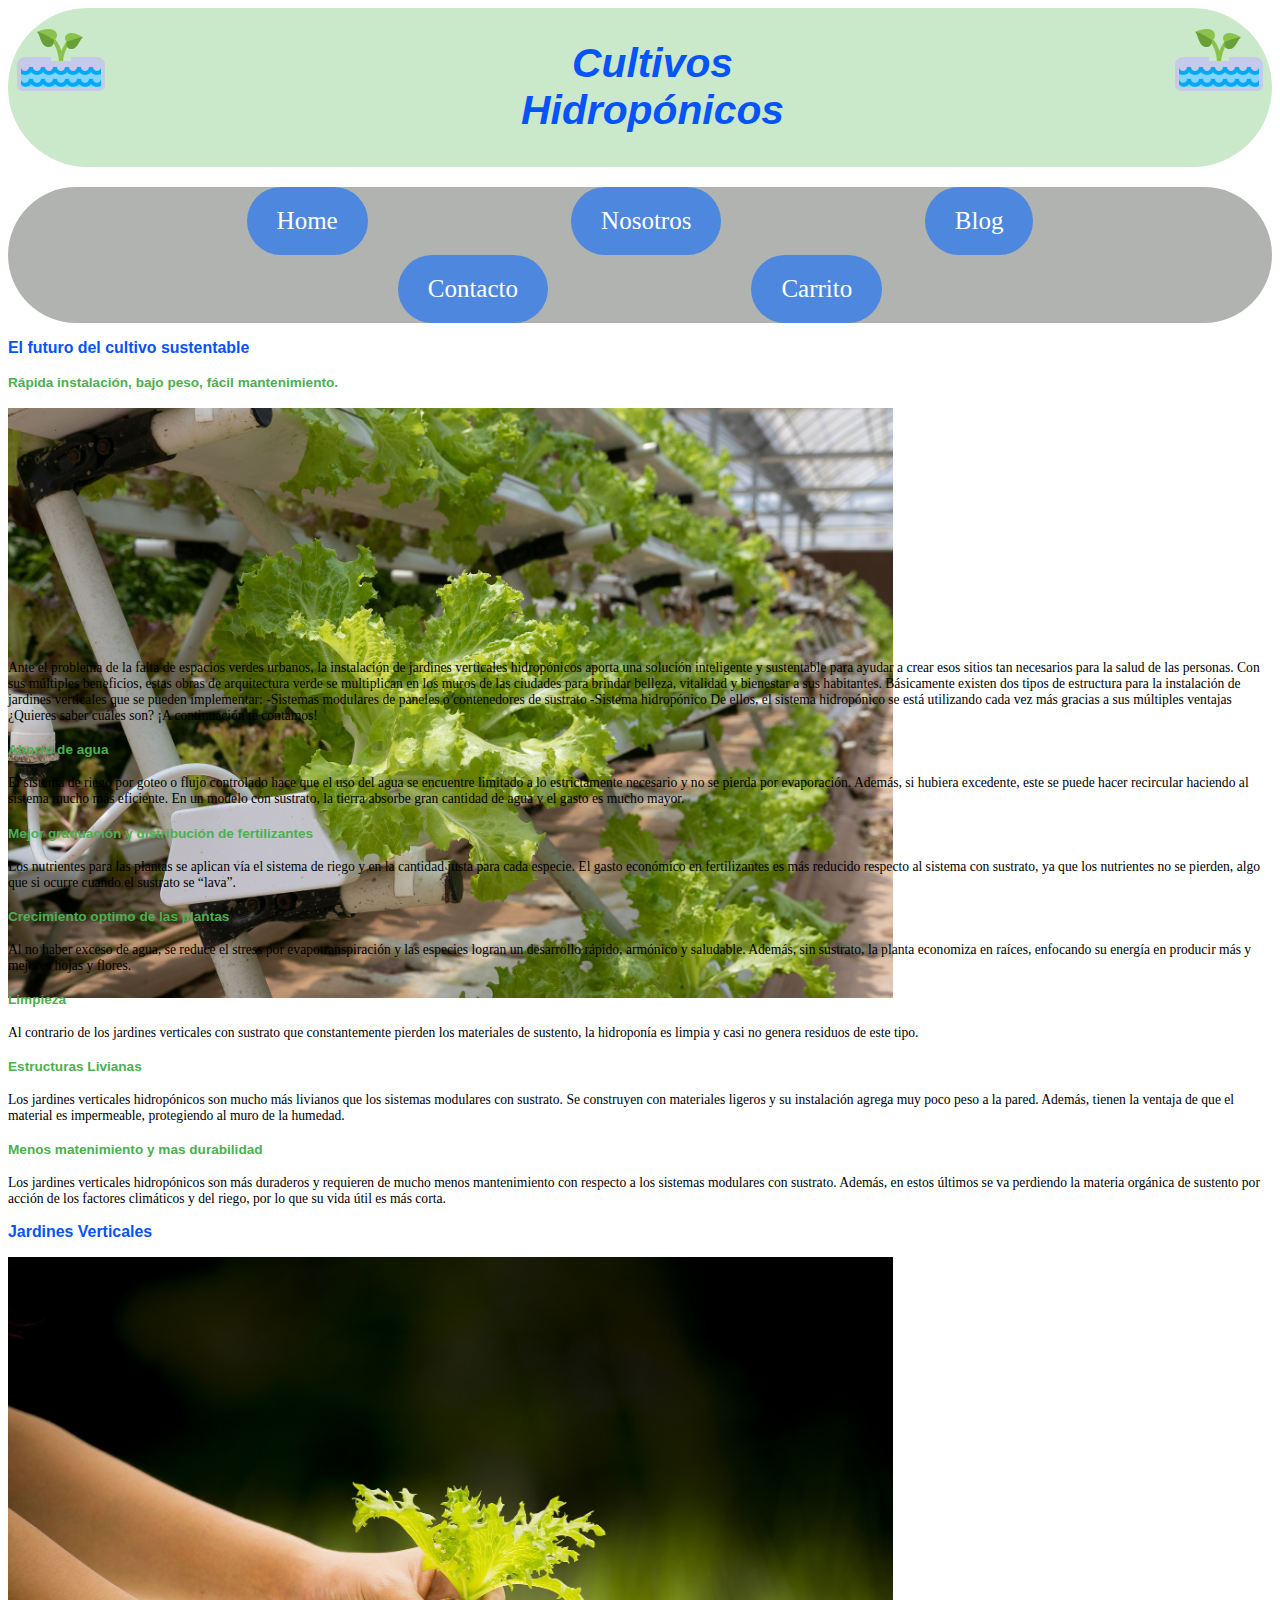
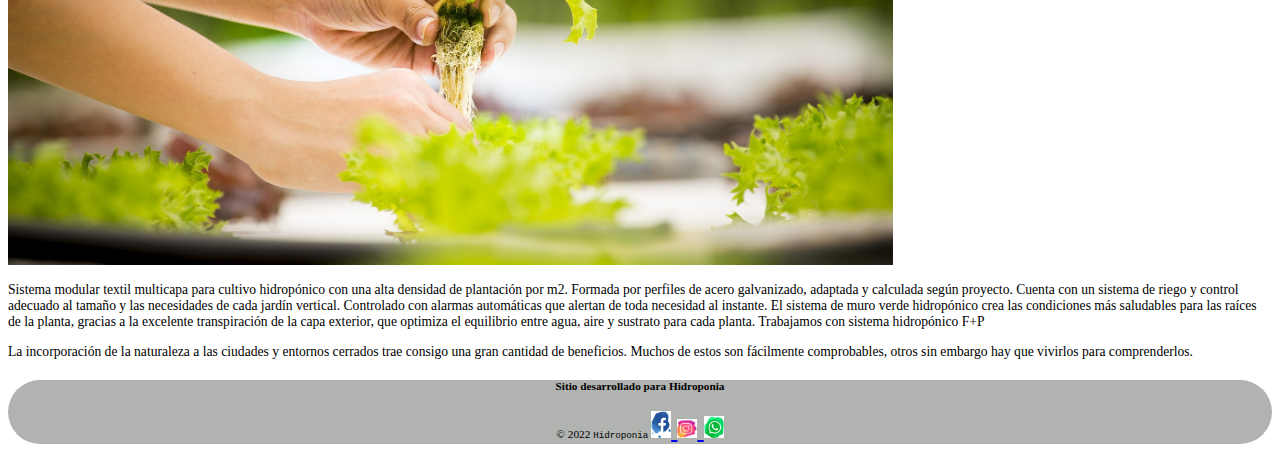
==== index.html @ 008242ba "unifiquéEstilos" ====
<!DOCTYPE html>
<html lang="es">
<head>
    <meta charset="UTF-8">
    <meta http-equiv="X-UA-Compatible" content="IE=edge">
    <meta name="viewport" content="width=device-width, initial-scale=1.0">
    <title>Cultivos Hidroponicos</title>
    <link rel="shortcut icon" href="./Imagenes/icons8-hydroponics-96.png" type="image/x-icon">
    <link rel="stylesheet" href="./Estilos.css">
</head>
<body>
        <header>

            <div class="Encabezado">
                <span id="Logo"><img src="./Imagenes/icons8-hydroponics-96.png" alt="Logo Hidroponia"></span>
                <h1>Cultivos Hidropónicos</h1>
                <span id="Logo1"><img src="./Imagenes/icons8-hydroponics-96.png" alt="Logo Hidroponia"></span>
                
            </div>
            <div>
                <Nav>
                    <a class="nav-enlace" href="./index.html">Home</a>
                    <a class="nav-enlace" href="./Nosotros.html">Nosotros</a>
                    <a class="nav-enlace" href="./Blog.html">Blog</a>
                    <a class="nav-enlace" href="./Contacto.html">Contacto</a>
                    <a class="nav-enlace" href="./Carrito.html">Carrito</a>
                                                         
                </Nav>
            </div>
                                    
        </header>


        <main>
            <article>
                <section clase="TextosSection">
                    <div><h3>El futuro del cultivo sustentable</h3>
                    <h4>Rápida instalación, bajo peso, fácil mantenimiento.</h4>
                    <picture>
                        <img src="./Imagenes/Hidrop1.jpg" alt="Cultivo de lechuga" width=70%>
                      </picture>
                      <aside class="Clima">
                        <script src="https://apps.elfsight.com/p/platform.js" defer></script>
                        <div class="elfsight-app-6d4a1d90-c759-43ee-9094-80c7822a67c0"></div>
                      </aside>
                      <p>Ante el problema de la falta de espacios verdes urbanos, la instalación de jardines verticales hidropónicos aporta una solución inteligente y sustentable para ayudar a crear esos sitios tan necesarios para la salud de las personas.  Con sus múltiples beneficios, estas obras de arquitectura verde se multiplican en los muros de las ciudades para brindar belleza, vitalidad y bienestar a sus habitantes.
                        Básicamente existen dos tipos de estructura para la instalación de jardines verticales que se pueden implementar: 
                        
                        -Sistemas modulares de paneles o contenedores de sustrato
                        -Sistema hidropónico
    
                        De ellos, el sistema hidropónico se está utilizando cada vez más gracias a sus múltiples ventajas ¿Quieres saber cuáles son? ¡A continuación te contamos!</p>
                        <h4>Ahorro de agua</h4>
                        <p>El sistema de riego por goteo o flujo controlado hace que el uso del agua se encuentre limitado a lo estrictamente necesario y no se pierda por evaporación. Además, si hubiera excedente, este se puede hacer recircular haciendo al sistema mucho más eficiente. En un modelo con sustrato, la tierra absorbe gran cantidad de agua y el gasto es mucho mayor.</p>
                        <h4>Mejor graduación y distribución de fertilizantes</h4>
                        <p>Los nutrientes para las plantas se aplican vía el sistema de riego y en la cantidad justa para cada especie. El gasto económico en fertilizantes es más reducido respecto al sistema con sustrato, ya que los nutrientes no se pierden, algo que si ocurre cuando el sustrato se “lava”.</p>
                        <h4>Crecimiento optimo de las plantas</h4>
                        <p>Al no haber exceso de agua, se reduce el stress por evapotranspiración y las especies logran un desarrollo rápido, armónico y saludable. Además, sin sustrato, la planta economiza en raíces, enfocando su energía en producir más y mejores hojas y flores.</p>
                        <h4>Limpieza</h4>
                        <p>Al contrario de los jardines verticales con sustrato que constantemente pierden los materiales de sustento, la hidroponía es limpia y casi no genera residuos de este tipo.</p>
                        <h4>Estructuras Livianas</h4>
                        <p>Los jardines verticales hidropónicos son mucho más livianos que los sistemas modulares con sustrato. Se construyen con materiales ligeros y su instalación agrega muy poco peso a la pared. Además, tienen la ventaja de que el material es impermeable, protegiendo al muro de la humedad.</p>
                        <h4>Menos matenimiento y mas durabilidad</h4>
                        <p>Los jardines verticales hidropónicos son más duraderos y requieren de mucho menos mantenimiento con respecto a los sistemas modulares con sustrato. Además, en estos últimos se va perdiendo la materia orgánica de sustento por acción de los factores climáticos y del riego, por lo que su vida útil es más corta.</p>
                     </div>
                     </section>
               <section>
                    <div>
                        <h3>Jardines Verticales</h3>
                        <img src="./Imagenes/Hidrop2.jpg" alt="Jardines" width="70%">
                        <p>Sistema modular textil multicapa para cultivo hidropónico con una alta densidad de plantación por m2. Formada por perfiles de acero galvanizado, adaptada y calculada según proyecto. Cuenta con un sistema de riego y control adecuado al tamaño y las necesidades de cada jardín vertical. Controlado con alarmas automáticas que alertan de toda necesidad al instante.
                            El sistema de muro verde hidropónico crea las condiciones más saludables para las raíces de la planta, gracias a la excelente transpiración de la capa exterior, que optimiza el equilibrio entre agua, aire y sustrato para cada planta. Trabajamos con sistema hidropónico F+P</p>
                        <p>La incorporación de la naturaleza a las ciudades y entornos cerrados trae consigo una gran cantidad de beneficios. Muchos de estos son fácilmente comprobables, otros sin embargo hay que vivirlos para comprenderlos.</p>
                    </div>                
                </section>
            </article>
            
             
        </main>
        <footer>
            <nav>
            <h5>Sitio desarrollado para Hidroponia</h5>
            <small>© 2022 <code translate="no">Hidroponia</span></code>
        
            <a  target="_blank"  href="https://facebook.com">
                <img width="20px" src="./Imagenes/LogoFacebook.jpg" alt="Facebook">
            </a>
            <a href="https://www.instagram.com/">
                <img width="20px" src="./Imagenes/LogoInstagram.jpg" alt="instagram">
            </a>
            <a href="https://api.whatsapp.com/send?phone=0543874564252">
                <img width="20px" src="./Imagenes/LogoWhatsapp.jpg" alt="whatsapp">
            </a>
        </nav>
        </footer>
</body>
</html>
---- Estilos.css ----
html{
    font-size:85%;
    
  
  }

a{
  font-size:25px;
}

.nav-enlace{
  display: inline-block;
  background: #0468ff93;
  color: rgb(255, 255, 255);
  padding: 20px 30px;

  text-decoration: none;
  margin-inline: 100px;
  border-radius: 300px;
}
nav{
  background: #b1b3b1;
  border-radius: 300px;
  text-align: center;
  margin-top: 20px;
}
.nav-enlace:hover{
  background: #8fe1f0;
}
#Logo1{
  margin-left: -2%;
}
.Encabezado{
            display:flex;
            font-family: 'Gill Sans', 'Gill Sans MT', Calibri, 'Trebuchet MS', sans-serif;
            position:relative;
            top: 0;
            padding: 5px;
            background-color: #cae8ca;
            border: 5px #4CAF50;
            border-radius: 300px;
  }

  
  h1{
    margin-left: 31%;
    margin-right: 31%;
    text-align:center;
    color: rgb(6, 83, 248);
    font-size: 3rem;
    font-style: italic;
    font-family: Verdana, Geneva, Tahoma, sans-serif;
  }

.Encabezado nav a {
        background: rgb(130, 231, 252);
        color: rgb(6, 83, 248);
        padding: 2px;
        border: 1px solid rgb(6, 83, 248);
    }
    
    a:hover {
        background: rgb(142, 254, 176);
        color: rgb(4, 172, 20);
        padding: 8px 14px;
        border: 1px solid rgb(4, 172, 20);
    
        transition-property: all; 
        transition-duration: 0.5s; 
        transition-timing-function: ease-in; 
    } 

h3{
    color: rgb(6, 83, 248);
    font-weight: bold;
    font-family: Verdana, Geneva, Tahoma, sans-serif;
}
h4{color: #4CAF50;
        font-weight: bold;
        font-family: Verdana, Geneva, Tahoma, sans-serif;    
}

aside{
  margin-left: 80%;
  margin-bottom: 20%;
  margin-top: -47%;
}
.Clima /*Falta aplicar Grid pra que se vea correctamente*/
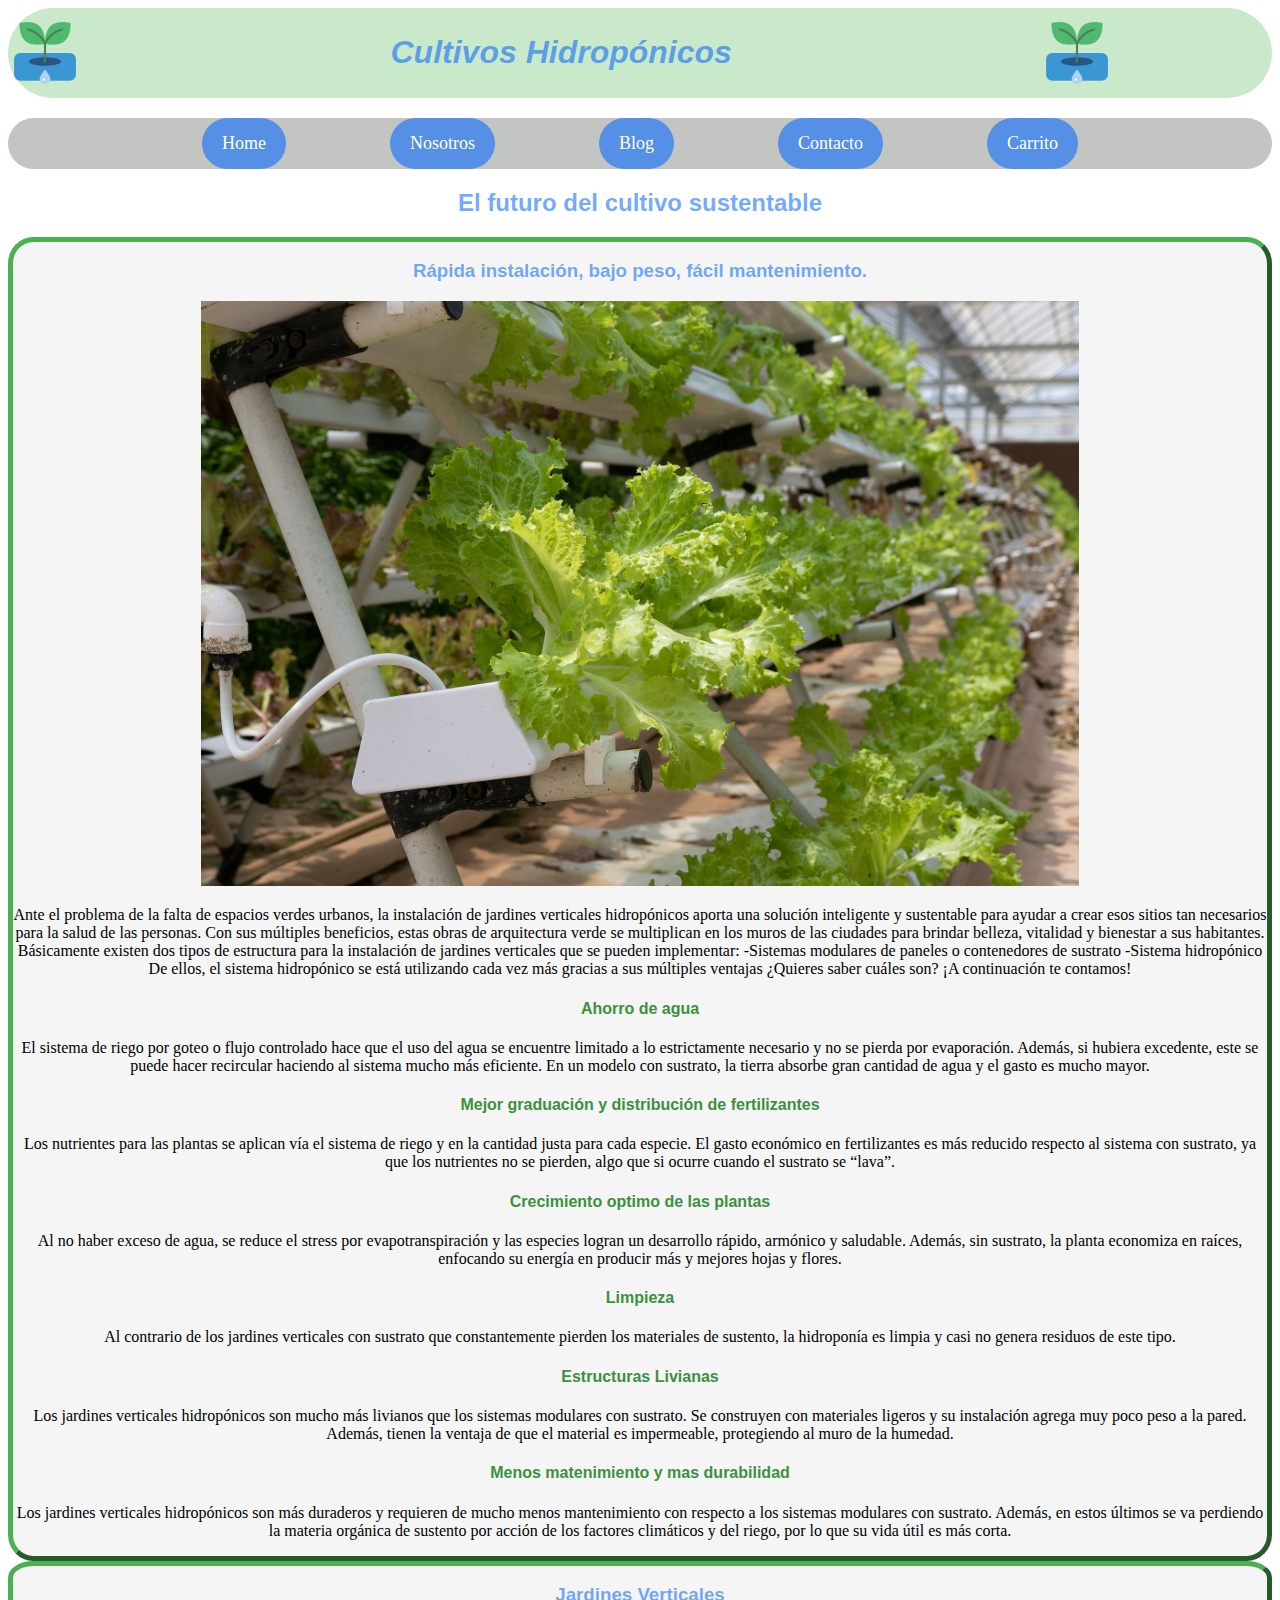
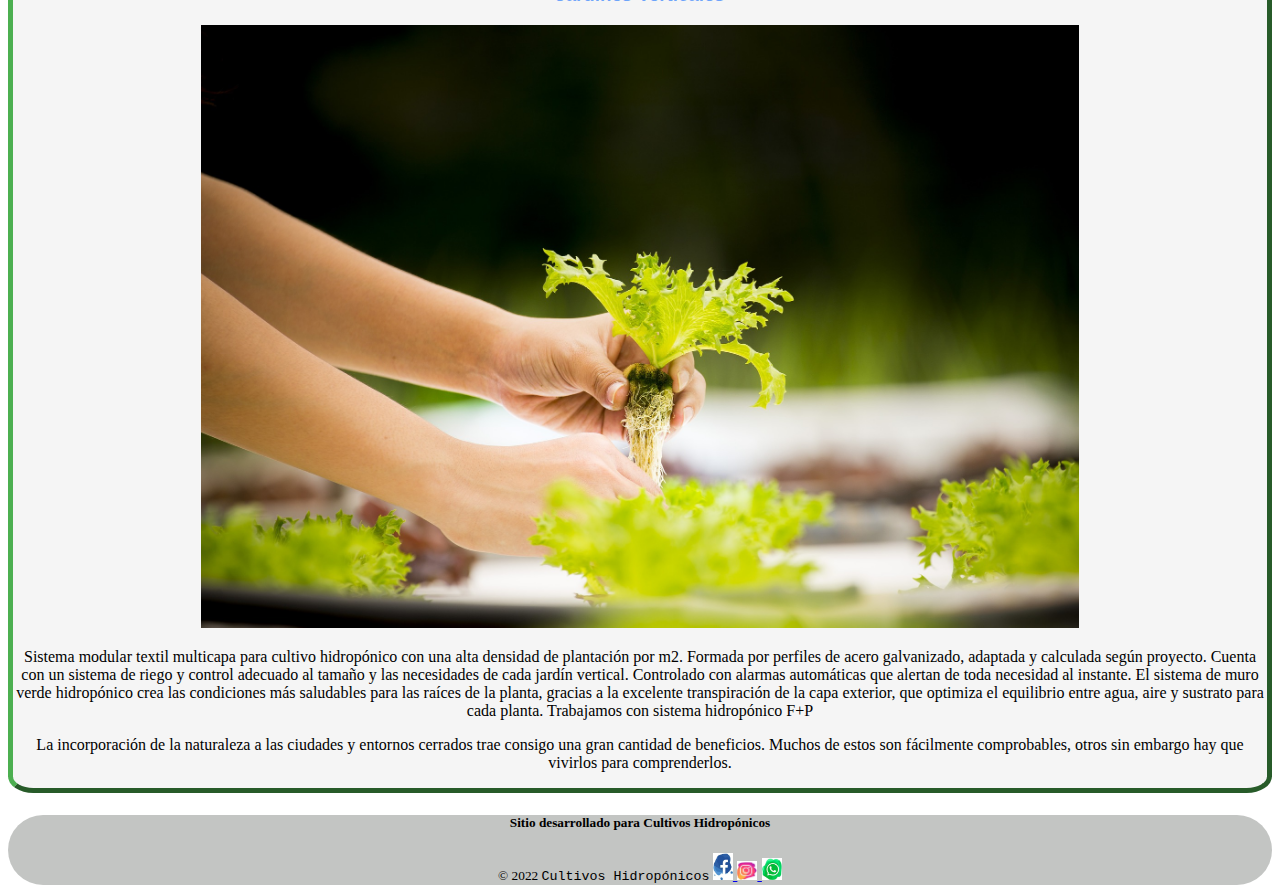
==== commit e1c322b9: "Cambios en estilos del index" ====
--- a/index.html
+++ b/index.html
@@ -5,16 +5,16 @@
     <meta http-equiv="X-UA-Compatible" content="IE=edge">
     <meta name="viewport" content="width=device-width, initial-scale=1.0">
     <title>Cultivos Hidroponicos</title>
-    <link rel="shortcut icon" href="./Imagenes/icons8-hydroponics-96.png" type="image/x-icon">
+    <link rel="shortcut icon" href="./Imagenes/hidroponiaIcon.png" type="image/x-icon">
     <link rel="stylesheet" href="./Estilos.css">
 </head>
 <body>
         <header>
 
             <div class="Encabezado">
-                <span id="Logo"><img src="./Imagenes/icons8-hydroponics-96.png" alt="Logo Hidroponia"></span>
+                <span id="Logo"><img src="./Imagenes/hidroponia (1)Icon.png" alt="Logo Hidroponia"></span>
                 <h1>Cultivos Hidropónicos</h1>
-                <span id="Logo1"><img src="./Imagenes/icons8-hydroponics-96.png" alt="Logo Hidroponia"></span>
+                <span id="Logo1"><img src="./Imagenes/hidroponia (1)Icon.png" alt="Logo Hidroponia"></span>
                 
             </div>
             <div>
@@ -33,16 +33,12 @@
 
         <main>
             <article>
-                <section clase="TextosSection">
-                    <div><h3>El futuro del cultivo sustentable</h3>
-                    <h4>Rápida instalación, bajo peso, fácil mantenimiento.</h4>
+                <section class="TextosSection">
+                    <div class="Subtitulo"><h2>El futuro del cultivo sustentable</h2></div>
+                    <div class="Texto1"><h3>Rápida instalación, bajo peso, fácil mantenimiento.</h3>
                     <picture>
                         <img src="./Imagenes/Hidrop1.jpg" alt="Cultivo de lechuga" width=70%>
                       </picture>
-                      <aside class="Clima">
-                        <script src="https://apps.elfsight.com/p/platform.js" defer></script>
-                        <div class="elfsight-app-6d4a1d90-c759-43ee-9094-80c7822a67c0"></div>
-                      </aside>
                       <p>Ante el problema de la falta de espacios verdes urbanos, la instalación de jardines verticales hidropónicos aporta una solución inteligente y sustentable para ayudar a crear esos sitios tan necesarios para la salud de las personas.  Con sus múltiples beneficios, estas obras de arquitectura verde se multiplican en los muros de las ciudades para brindar belleza, vitalidad y bienestar a sus habitantes.
                         Básicamente existen dos tipos de estructura para la instalación de jardines verticales que se pueden implementar: 
                         
@@ -62,10 +58,10 @@
                         <p>Los jardines verticales hidropónicos son mucho más livianos que los sistemas modulares con sustrato. Se construyen con materiales ligeros y su instalación agrega muy poco peso a la pared. Además, tienen la ventaja de que el material es impermeable, protegiendo al muro de la humedad.</p>
                         <h4>Menos matenimiento y mas durabilidad</h4>
                         <p>Los jardines verticales hidropónicos son más duraderos y requieren de mucho menos mantenimiento con respecto a los sistemas modulares con sustrato. Además, en estos últimos se va perdiendo la materia orgánica de sustento por acción de los factores climáticos y del riego, por lo que su vida útil es más corta.</p>
-                     </div>
-                     </section>
-               <section>
-                    <div>
+                      </div>
+                    
+                                      
+                    <div class="Texto2">
                         <h3>Jardines Verticales</h3>
                         <img src="./Imagenes/Hidrop2.jpg" alt="Jardines" width="70%">
                         <p>Sistema modular textil multicapa para cultivo hidropónico con una alta densidad de plantación por m2. Formada por perfiles de acero galvanizado, adaptada y calculada según proyecto. Cuenta con un sistema de riego y control adecuado al tamaño y las necesidades de cada jardín vertical. Controlado con alarmas automáticas que alertan de toda necesidad al instante.
@@ -74,13 +70,17 @@
                     </div>                
                 </section>
             </article>
+            <aside class="Clima">
+                <script src="https://apps.elfsight.com/p/platform.js" defer></script>
+                <div class="elfsight-app-6d4a1d90-c759-43ee-9094-80c7822a67c0"></div>
+              </aside>
             
              
         </main>
         <footer>
             <nav>
-            <h5>Sitio desarrollado para Hidroponia</h5>
-            <small>© 2022 <code translate="no">Hidroponia</span></code>
+            <h5>Sitio desarrollado para Cultivos Hidropónicos</h5>
+            <small>© 2022 <code translate="no">Cultivos Hidropónicos</span></code>
         
             <a  target="_blank"  href="https://facebook.com">
                 <img width="20px" src="./Imagenes/LogoFacebook.jpg" alt="Facebook">
--- a/Estilos.css
+++ b/Estilos.css
@@ -1,25 +1,28 @@
 html{
-    font-size:85%;
+    font-size:  95%;
     
   
   }
-
+:root{
+  font-size: 16px;
+}
 a{
-  font-size:25px;
+  font-size:18px;
 }
 
 .nav-enlace{
   display: inline-block;
   background: #0468ff93;
   color: rgb(255, 255, 255);
-  padding: 20px 30px;
+  padding: 15px 20px;
 
   text-decoration: none;
-  margin-inline: 100px;
+  margin-inline: 50px;
   border-radius: 300px;
 }
+
 nav{
-  background: #b1b3b1;
+  background: #c3c5c3;
   border-radius: 300px;
   text-align: center;
   margin-top: 20px;
@@ -27,27 +30,35 @@
 .nav-enlace:hover{
   background: #8fe1f0;
 }
+#Logo{
+  display: flex;
+  justify-content:space-around;
+  align-items: center;
+}
+
 #Logo1{
-  margin-left: -2%;
+  display: flex;
+  justify-content:baseline ;
+  align-items: center;
 }
 .Encabezado{
-            display:flex;
-            font-family: 'Gill Sans', 'Gill Sans MT', Calibri, 'Trebuchet MS', sans-serif;
-            position:relative;
-            top: 0;
-            padding: 5px;
-            background-color: #cae8ca;
-            border: 5px #4CAF50;
-            border-radius: 300px;
+  display:flex;
+  font-family: 'Gill Sans', 'Gill Sans MT', Calibri, 'Trebuchet MS', sans-serif;
+  position:relative;
+  top: 0;
+  padding: 5px;
+  background-color: #cae8ca;
+  border: 5px #4CAF50;
+  border-radius: 300px;
   }
 
   
   h1{
-    margin-left: 31%;
-    margin-right: 31%;
+    margin-left: 25%;
+    margin-right: 25%;
     text-align:center;
-    color: rgb(6, 83, 248);
-    font-size: 3rem;
+    color: #0468ff8f;
+    font-size: 2rem;
     font-style: italic;
     font-family: Verdana, Geneva, Tahoma, sans-serif;
   }
@@ -69,20 +80,47 @@
         transition-duration: 0.5s; 
         transition-timing-function: ease-in; 
     } 
-
-h3{
-    color: rgb(6, 83, 248);
+h2{
+  color:#0468ff8f;
     font-weight: bold;
     font-family: Verdana, Geneva, Tahoma, sans-serif;
 }
-h4{color: #4CAF50;
-        font-weight: bold;
-        font-family: Verdana, Geneva, Tahoma, sans-serif;    
+h3{
+    color:#0468ff8f;
+    font-weight: bold;
+    font-family: Verdana, Geneva, Tahoma, sans-serif;
+}
+h4{
+    color: #3b913e;
+    font-weight: bold;
+    font-family: Verdana, Geneva, Tahoma, sans-serif;    
 }
 
-aside{
-  margin-left: 80%;
+.Subtitulo{
+  text-align: center;
+}
+
+.Texto1{
+  size: 70vw;  
+  border: 5px outset #4CAF50;
+  border-radius: 2%;
+  background-color: whitesmoke;    
+  text-align: center;
+}
+
+.Texto2{
+  border: 5px outset #4CAF50;
+  border-radius: 2%;
+  background-color: whitesmoke;    
+  text-align: center;
+}
+  
+.Clima{
+  display: flex;
+  flex-direction: column;
+  justify-content: flex-start;
+  /*margin-left: 80%;
   margin-bottom: 20%;
-  margin-top: -47%;
-}
-.Clima /*Falta aplicar Grid pra que se vea correctamente*/+  margin-top: 47%;*/
+} 
+/*Falta aplicar Grid pra que se vea correctamente*/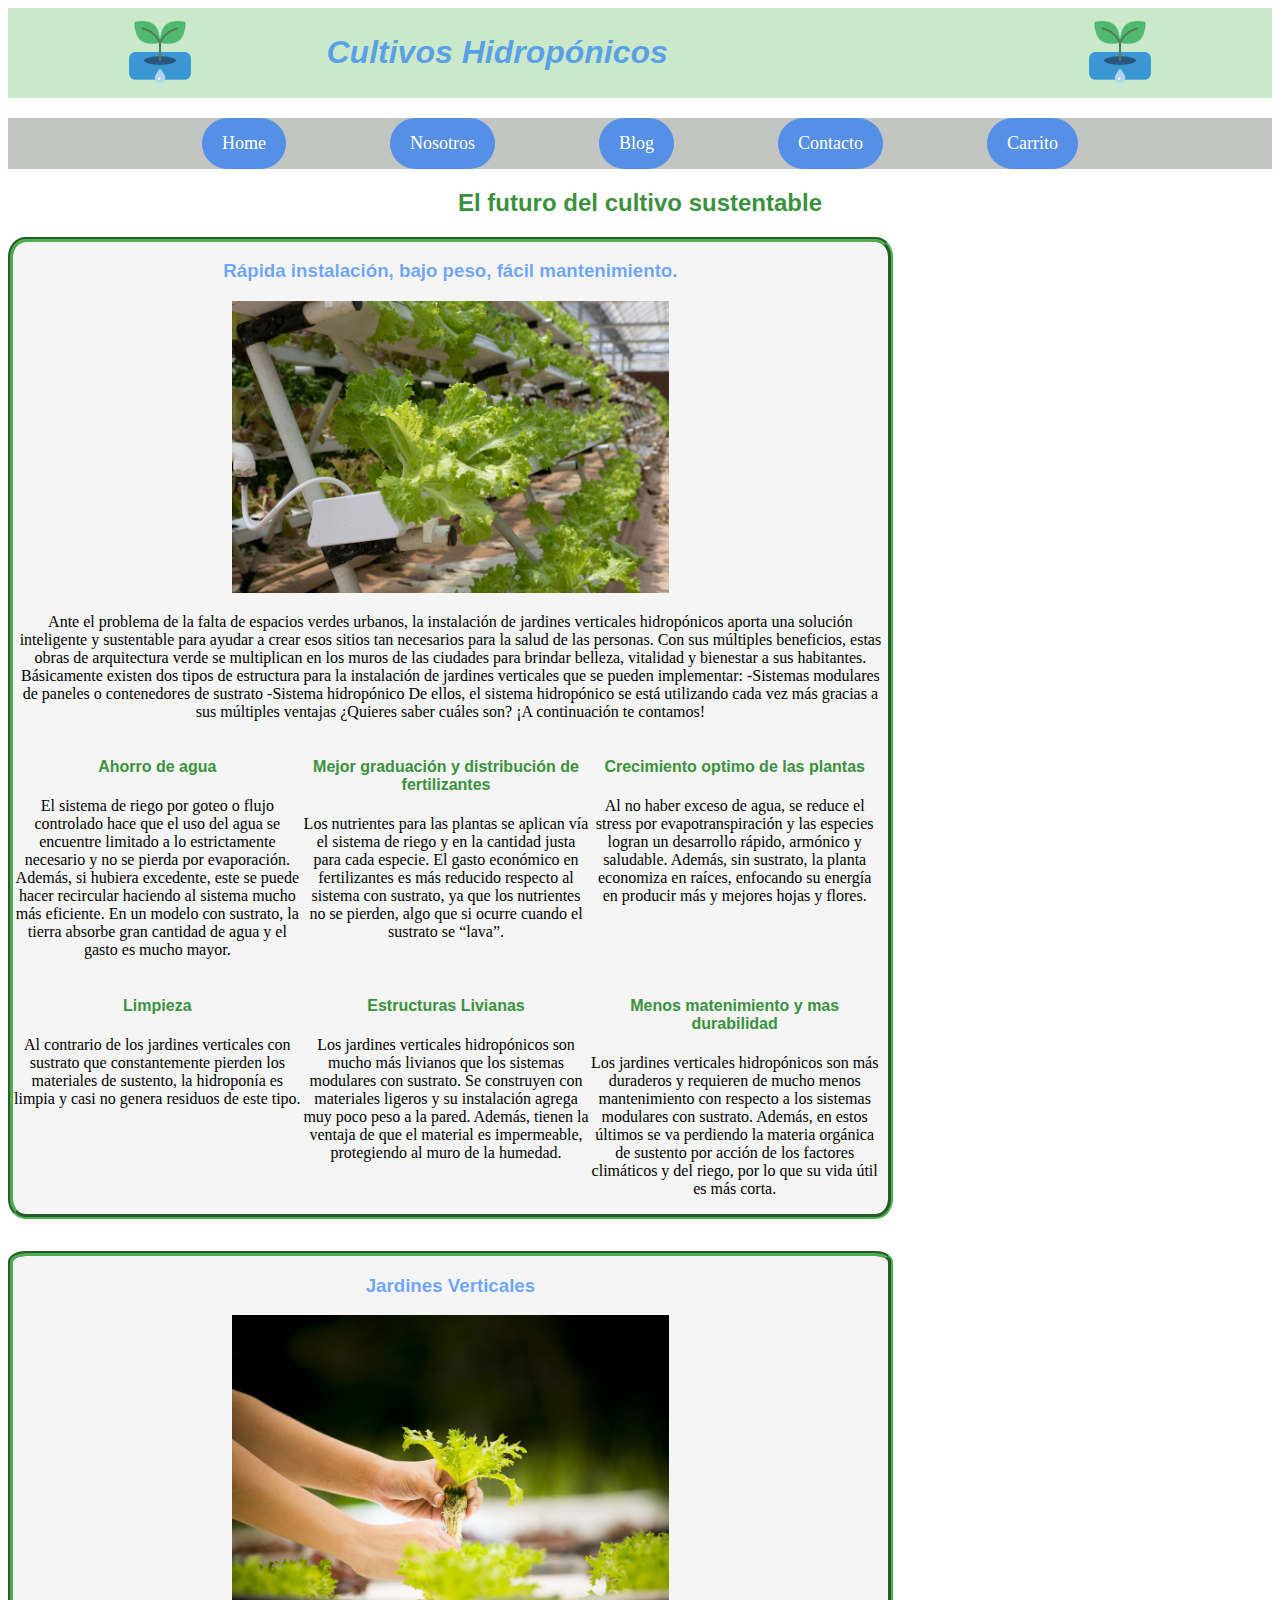
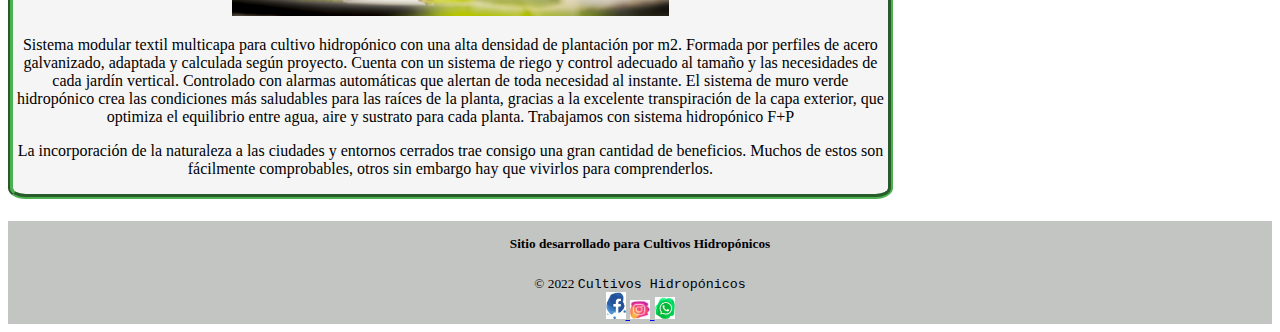
==== commit 2167088c: "Incorpora estilos CSS y Bootstrap" ====
--- a/index.html
+++ b/index.html
@@ -7,18 +7,20 @@
     <title>Cultivos Hidroponicos</title>
     <link rel="shortcut icon" href="./Imagenes/hidroponiaIcon.png" type="image/x-icon">
     <link rel="stylesheet" href="./Estilos.css">
+    <link rel="stylesheet" href="https://cdnjs.cloudflare.com/ajax/libs/animate.css/4.1.1/animate.min.css" /> 
+    
 </head>
 <body>
         <header>
 
             <div class="Encabezado">
-                <span id="Logo"><img src="./Imagenes/hidroponia (1)Icon.png" alt="Logo Hidroponia"></span>
+                <span id="Logo" class="animate__animated animate__flip"><img src="./Imagenes/hidroponia (1)Icon.png" alt="Logo Hidroponia"></span>
                 <h1>Cultivos Hidropónicos</h1>
-                <span id="Logo1"><img src="./Imagenes/hidroponia (1)Icon.png" alt="Logo Hidroponia"></span>
+                <span id="Logo1" class="animate__animated animate__flip"><img src="./Imagenes/hidroponia (1)Icon.png" alt="Logo Hidroponia"></span>
                 
             </div>
             <div>
-                <Nav>
+                <Nav class="nav">
                     <a class="nav-enlace" href="./index.html">Home</a>
                     <a class="nav-enlace" href="./Nosotros.html">Nosotros</a>
                     <a class="nav-enlace" href="./Blog.html">Blog</a>
@@ -35,9 +37,11 @@
             <article>
                 <section class="TextosSection">
                     <div class="Subtitulo"><h2>El futuro del cultivo sustentable</h2></div>
-                    <div class="Texto1"><h3>Rápida instalación, bajo peso, fácil mantenimiento.</h3>
+                    
+                    <div class="grid">
+                        <div class="Texto1"><h3>Rápida instalación, bajo peso, fácil mantenimiento.</h3>
                     <picture>
-                        <img src="./Imagenes/Hidrop1.jpg" alt="Cultivo de lechuga" width=70%>
+                        <img src="./Imagenes/Hidrop1.jpg" alt="Cultivo de lechuga" width=50%>
                       </picture>
                       <p>Ante el problema de la falta de espacios verdes urbanos, la instalación de jardines verticales hidropónicos aporta una solución inteligente y sustentable para ayudar a crear esos sitios tan necesarios para la salud de las personas.  Con sus múltiples beneficios, estas obras de arquitectura verde se multiplican en los muros de las ciudades para brindar belleza, vitalidad y bienestar a sus habitantes.
                         Básicamente existen dos tipos de estructura para la instalación de jardines verticales que se pueden implementar: 
@@ -46,49 +50,67 @@
                         -Sistema hidropónico
     
                         De ellos, el sistema hidropónico se está utilizando cada vez más gracias a sus múltiples ventajas ¿Quieres saber cuáles son? ¡A continuación te contamos!</p>
-                        <h4>Ahorro de agua</h4>
+                       <div class="nested-grid">
+                        <span><h4>Ahorro de agua</h4>
                         <p>El sistema de riego por goteo o flujo controlado hace que el uso del agua se encuentre limitado a lo estrictamente necesario y no se pierda por evaporación. Además, si hubiera excedente, este se puede hacer recircular haciendo al sistema mucho más eficiente. En un modelo con sustrato, la tierra absorbe gran cantidad de agua y el gasto es mucho mayor.</p>
-                        <h4>Mejor graduación y distribución de fertilizantes</h4>
+                        </span>
+                        <span><h4>Mejor graduación y distribución de fertilizantes</h4>
                         <p>Los nutrientes para las plantas se aplican vía el sistema de riego y en la cantidad justa para cada especie. El gasto económico en fertilizantes es más reducido respecto al sistema con sustrato, ya que los nutrientes no se pierden, algo que si ocurre cuando el sustrato se “lava”.</p>
-                        <h4>Crecimiento optimo de las plantas</h4>
+                        </span>
+                        <span><h4>Crecimiento optimo de las plantas</h4>
                         <p>Al no haber exceso de agua, se reduce el stress por evapotranspiración y las especies logran un desarrollo rápido, armónico y saludable. Además, sin sustrato, la planta economiza en raíces, enfocando su energía en producir más y mejores hojas y flores.</p>
-                        <h4>Limpieza</h4>
+                        </span>
+                        <span><h4>Limpieza</h4>
                         <p>Al contrario de los jardines verticales con sustrato que constantemente pierden los materiales de sustento, la hidroponía es limpia y casi no genera residuos de este tipo.</p>
-                        <h4>Estructuras Livianas</h4>
+                        </span>
+                        <span><h4>Estructuras Livianas</h4>
                         <p>Los jardines verticales hidropónicos son mucho más livianos que los sistemas modulares con sustrato. Se construyen con materiales ligeros y su instalación agrega muy poco peso a la pared. Además, tienen la ventaja de que el material es impermeable, protegiendo al muro de la humedad.</p>
-                        <h4>Menos matenimiento y mas durabilidad</h4>
+                        </span>
+                        <span><h4>Menos matenimiento y mas durabilidad</h4>
                         <p>Los jardines verticales hidropónicos son más duraderos y requieren de mucho menos mantenimiento con respecto a los sistemas modulares con sustrato. Además, en estos últimos se va perdiendo la materia orgánica de sustento por acción de los factores climáticos y del riego, por lo que su vida útil es más corta.</p>
-                      </div>
+                        </span>
+                    </div>
+                    </div>
                     
-                                      
+                      <div>
+                        <aside class="Clima">
+                        <script src="https://apps.elfsight.com/p/platform.js" defer></script>
+                        <div class="elfsight-app-6d4a1d90-c759-43ee-9094-80c7822a67c0"></div>
+                        </aside>
+                        <br>
+                        <br>
+                        <div class="contenedor-responsivo">
+                        <iframe class="iframe-responsivo" src="https://www.youtube.com/embed/nWhJmQmQB20" title="YouTube video player" frameborder="0" allow="accelerometer; autoplay; clipboard-write; encrypted-media; gyroscope; picture-in-picture" allowfullscreen></iframe>
+                        </div>
+
+                    </div>
                     <div class="Texto2">
                         <h3>Jardines Verticales</h3>
-                        <img src="./Imagenes/Hidrop2.jpg" alt="Jardines" width="70%">
+                        <img src="./Imagenes/Hidrop2.jpg" alt="Jardines" width="50%">
                         <p>Sistema modular textil multicapa para cultivo hidropónico con una alta densidad de plantación por m2. Formada por perfiles de acero galvanizado, adaptada y calculada según proyecto. Cuenta con un sistema de riego y control adecuado al tamaño y las necesidades de cada jardín vertical. Controlado con alarmas automáticas que alertan de toda necesidad al instante.
                             El sistema de muro verde hidropónico crea las condiciones más saludables para las raíces de la planta, gracias a la excelente transpiración de la capa exterior, que optimiza el equilibrio entre agua, aire y sustrato para cada planta. Trabajamos con sistema hidropónico F+P</p>
                         <p>La incorporación de la naturaleza a las ciudades y entornos cerrados trae consigo una gran cantidad de beneficios. Muchos de estos son fácilmente comprobables, otros sin embargo hay que vivirlos para comprenderlos.</p>
-                    </div>                
+                    </div>        
+                </div>       
+ 
                 </section>
             </article>
-            <aside class="Clima">
-                <script src="https://apps.elfsight.com/p/platform.js" defer></script>
-                <div class="elfsight-app-6d4a1d90-c759-43ee-9094-80c7822a67c0"></div>
-              </aside>
-            
+           
+           
              
         </main>
         <footer>
             <nav>
-            <h5>Sitio desarrollado para Cultivos Hidropónicos</h5>
-            <small>© 2022 <code translate="no">Cultivos Hidropónicos</span></code>
-        
+            <h5 class="textofoot">Sitio desarrollado para Cultivos Hidropónicos</h5>
+            <span><small>© 2022 <code translate="no">Cultivos Hidropónicos</span></code>
+            <br>
             <a  target="_blank"  href="https://facebook.com">
                 <img width="20px" src="./Imagenes/LogoFacebook.jpg" alt="Facebook">
             </a>
-            <a href="https://www.instagram.com/">
+            <a target="_blank" href="https://www.instagram.com/">
                 <img width="20px" src="./Imagenes/LogoInstagram.jpg" alt="instagram">
             </a>
-            <a href="https://api.whatsapp.com/send?phone=0543874564252">
+            <a target="_blank" href="https://api.whatsapp.com/send?phone=0543874564252">
                 <img width="20px" src="./Imagenes/LogoWhatsapp.jpg" alt="whatsapp">
             </a>
         </nav>
--- a/Estilos.css
+++ b/Estilos.css
@@ -15,7 +15,6 @@
   background: #0468ff93;
   color: rgb(255, 255, 255);
   padding: 15px 20px;
-
   text-decoration: none;
   margin-inline: 50px;
   border-radius: 300px;
@@ -23,23 +22,27 @@
 
 nav{
   background: #c3c5c3;
-  border-radius: 300px;
+  border-radius: 0px;
   text-align: center;
   margin-top: 20px;
 }
-.nav-enlace:hover{
-  background: #8fe1f0;
-}
+
 #Logo{
   display: flex;
   justify-content:space-around;
   align-items: center;
+  position: absolute;
+  left: 120px;
+  top: 12px;
 }
 
 #Logo1{
   display: flex;
   justify-content:baseline ;
   align-items: center;
+  position: absolute;
+  right: 120px;
+  top:12px
 }
 .Encabezado{
   display:flex;
@@ -49,39 +52,41 @@
   padding: 5px;
   background-color: #cae8ca;
   border: 5px #4CAF50;
-  border-radius: 300px;
-  }
-
-  
+  border-radius: 0px; 
+  }
+
   h1{
     margin-left: 25%;
     margin-right: 25%;
-    text-align:center;
+    text-align: center;
     color: #0468ff8f;
     font-size: 2rem;
     font-style: italic;
     font-family: Verdana, Geneva, Tahoma, sans-serif;
-  }
+    }
+
+ .animate__animated{
+    animation: animate__flip 10s 2 0s;
+       }
 
 .Encabezado nav a {
-        background: rgb(130, 231, 252);
-        color: rgb(6, 83, 248);
-        padding: 2px;
-        border: 1px solid rgb(6, 83, 248);
+    background: rgb(130, 231, 252);
+    color: rgb(6, 83, 248);
+    padding: 2px;
+    border: 1px solid rgb(6, 83, 248);
     }
     
     a:hover {
-        background: rgb(142, 254, 176);
+        background: #8fe1f0;
         color: rgb(4, 172, 20);
         padding: 8px 14px;
         border: 1px solid rgb(4, 172, 20);
-    
         transition-property: all; 
         transition-duration: 0.5s; 
         transition-timing-function: ease-in; 
     } 
 h2{
-  color:#0468ff8f;
+  color:#3b913e;
     font-weight: bold;
     font-family: Verdana, Geneva, Tahoma, sans-serif;
 }
@@ -100,16 +105,21 @@
   text-align: center;
 }
 
+p::selection{
+  background-color: #b7f5c0;
+  }
+
 .Texto1{
   size: 70vw;  
-  border: 5px outset #4CAF50;
+  border: 5px groove #4CAF50;
   border-radius: 2%;
   background-color: whitesmoke;    
   text-align: center;
+  display: grid;
 }
 
 .Texto2{
-  border: 5px outset #4CAF50;
+  border: 5px groove #4CAF50;
   border-radius: 2%;
   background-color: whitesmoke;    
   text-align: center;
@@ -118,9 +128,80 @@
 .Clima{
   display: flex;
   flex-direction: column;
-  justify-content: flex-start;
-  /*margin-left: 80%;
-  margin-bottom: 20%;
-  margin-top: 47%;*/
+  justify-self: center; 
 } 
-/*Falta aplicar Grid pra que se vea correctamente*/+
+.contenedor-responsivo{
+  width: auto;
+  height: max-content;
+}
+
+.grid{
+  display: grid;
+  grid-template-columns: 70% 30%;
+  grid-template-rows: auto auto;
+  padding: auto;
+  gap: 2em;
+  }
+
+.nested-grid{
+  display: grid;
+  grid-template-columns: 33% 33% 33%;
+  grid-template-rows:max-content;
+  text-align: center;
+}
+
+.textofoot{
+  padding-top: 15px;
+}
+
+#name{
+  border: 5px groove #4CAF50;
+  border-radius: 4%;
+  background-color: whitesmoke;    
+  text-align: justify ;
+  width: 400px;
+  height: auto;
+  margin: 0%;
+}
+#floatingTextarea{
+  border: 5px groove #4CAF50;
+  border-radius: 4%;
+  background-color: whitesmoke;    
+  text-align: justify ;
+  width: 400px; 
+  height: 200px;
+  margin: 0%;
+}
+#email{
+  border: 5px groove #4CAF50;
+  border-radius: 4%;
+  background-color: whitesmoke;    
+  text-align: justify ;
+  width: 400px;
+  height: auto;
+  margin: 0%;
+}
+#contact{
+  margin-top: 15px  ;
+  padding: 15px;
+}
+.customerServices{
+  block-size: 60%;}
+
+  .grid2{
+    display: grid;
+    grid-template-columns: 30% 30% 30%;
+    grid-template-rows: auto auto;
+    padding: auto;
+    gap: 2em;
+    }
+
+.Blog{
+  size: 28vw;  
+  border: 5px groove #4CAF50;
+  border-radius: 2%;
+  background-color: whitesmoke;    
+  text-align: center;
+  display: grid;
+}
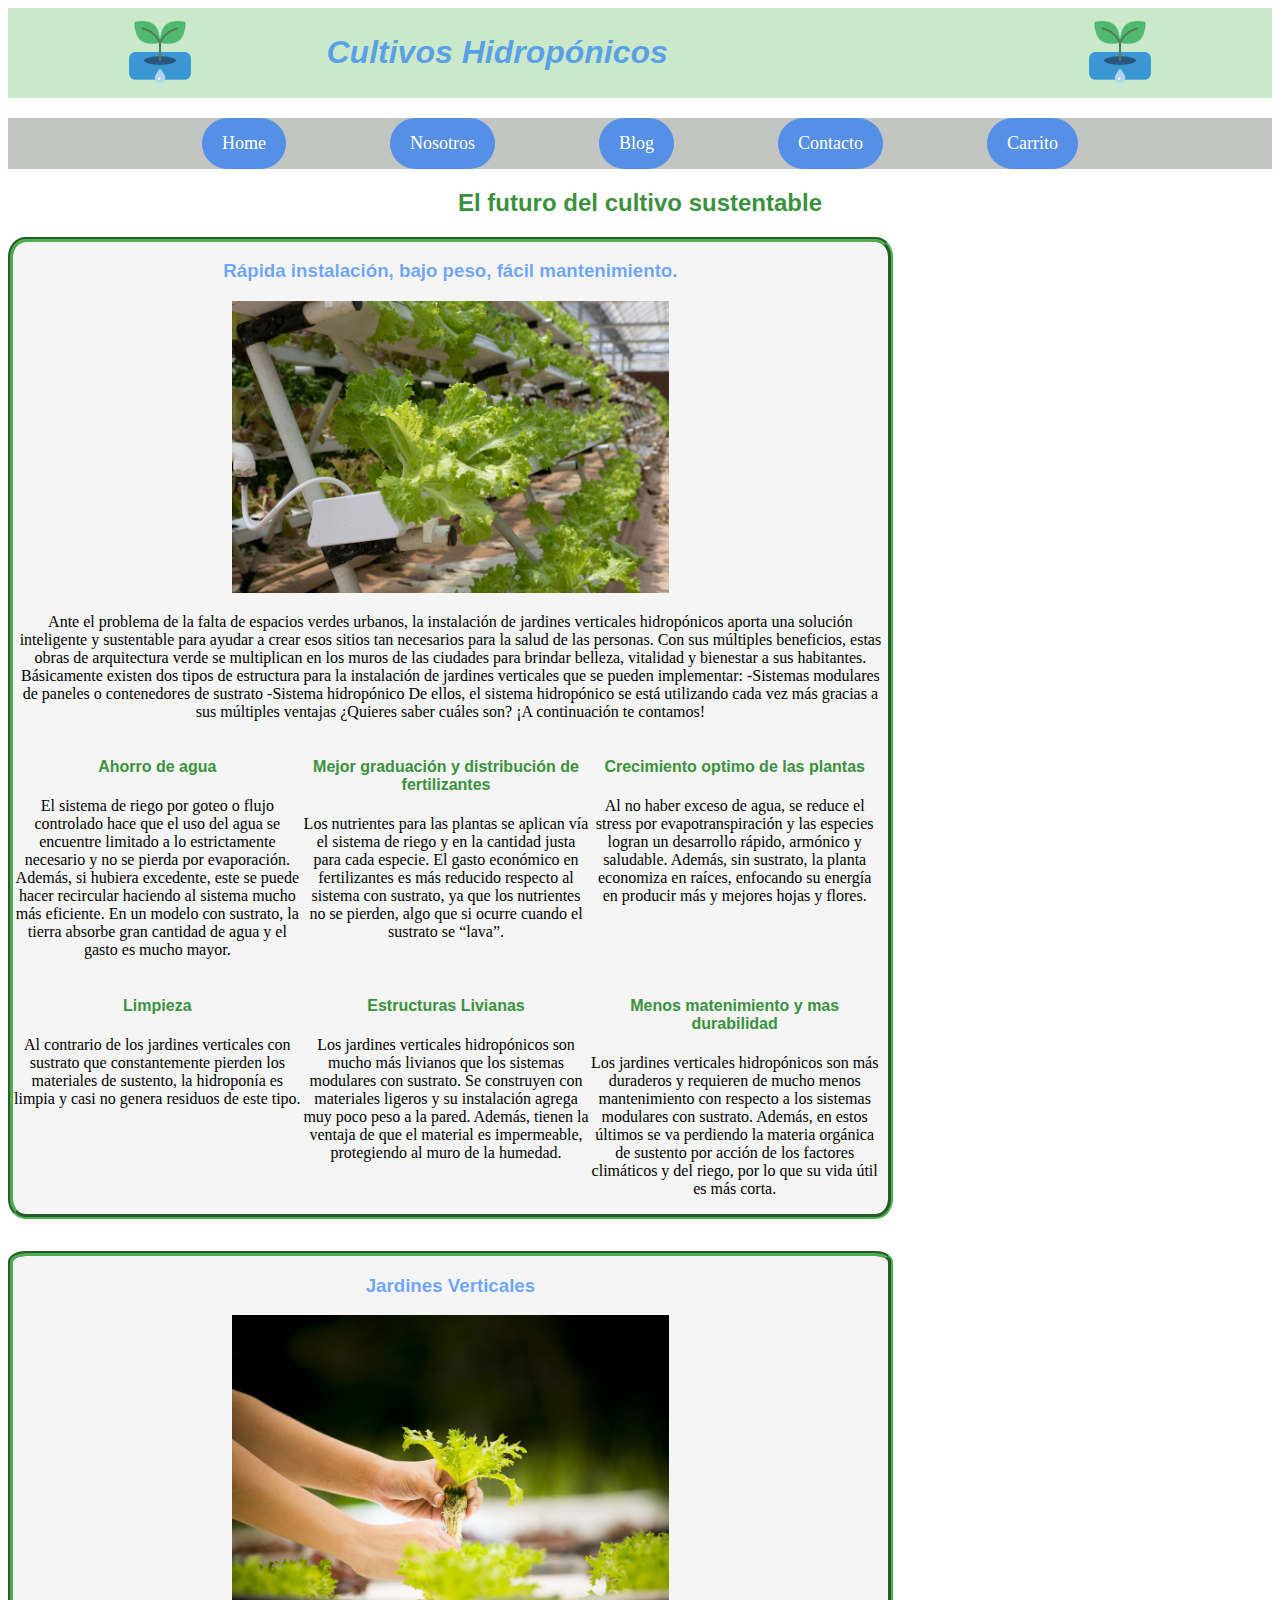
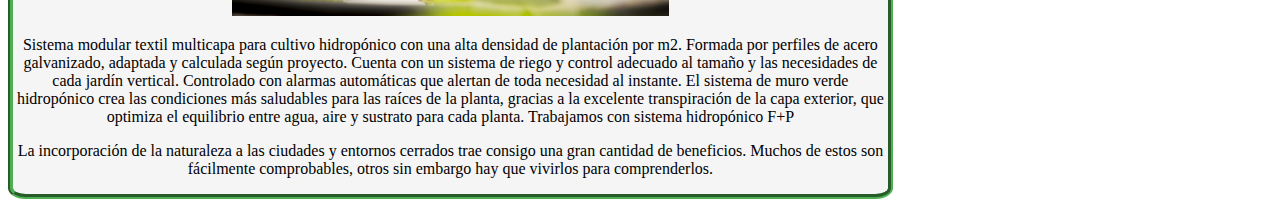
==== commit 4f28ab99: "Header y Footer modificados por JS" ====
--- a/index.html
+++ b/index.html
@@ -5,30 +5,13 @@
     <meta http-equiv="X-UA-Compatible" content="IE=edge">
     <meta name="viewport" content="width=device-width, initial-scale=1.0">
     <title>Cultivos Hidroponicos</title>
-    <link rel="shortcut icon" href="./Imagenes/hidroponiaIcon.png" type="image/x-icon">
+    <link rel="shortcut icon" href="./Imagenes/icons8-hydroponics-96.png" type="image/x-icon">
     <link rel="stylesheet" href="./Estilos.css">
     <link rel="stylesheet" href="https://cdnjs.cloudflare.com/ajax/libs/animate.css/4.1.1/animate.min.css" /> 
     
 </head>
 <body>
-        <header>
-
-            <div class="Encabezado">
-                <span id="Logo" class="animate__animated animate__flip"><img src="./Imagenes/hidroponia (1)Icon.png" alt="Logo Hidroponia"></span>
-                <h1>Cultivos Hidropónicos</h1>
-                <span id="Logo1" class="animate__animated animate__flip"><img src="./Imagenes/hidroponia (1)Icon.png" alt="Logo Hidroponia"></span>
-                
-            </div>
-            <div>
-                <Nav class="nav">
-                    <a class="nav-enlace" href="./index.html">Home</a>
-                    <a class="nav-enlace" href="./Nosotros.html">Nosotros</a>
-                    <a class="nav-enlace" href="./Blog.html">Blog</a>
-                    <a class="nav-enlace" href="./Contacto.html">Contacto</a>
-                    <a class="nav-enlace" href="./Carrito.html">Carrito</a>
-                                                         
-                </Nav>
-            </div>
+        <header id="Encabezado">
                                     
         </header>
 
@@ -99,21 +82,10 @@
            
              
         </main>
-        <footer>
-            <nav>
-            <h5 class="textofoot">Sitio desarrollado para Cultivos Hidropónicos</h5>
-            <span><small>© 2022 <code translate="no">Cultivos Hidropónicos</span></code>
-            <br>
-            <a  target="_blank"  href="https://facebook.com">
-                <img width="20px" src="./Imagenes/LogoFacebook.jpg" alt="Facebook">
-            </a>
-            <a target="_blank" href="https://www.instagram.com/">
-                <img width="20px" src="./Imagenes/LogoInstagram.jpg" alt="instagram">
-            </a>
-            <a target="_blank" href="https://api.whatsapp.com/send?phone=0543874564252">
-                <img width="20px" src="./Imagenes/LogoWhatsapp.jpg" alt="whatsapp">
-            </a>
-        </nav>
+        <footer id="foot">
+            
         </footer>
+        
+        <script src="./js/index.js"></script>
 </body>
 </html>
--- a/Estilos.css
+++ b/Estilos.css
@@ -1,7 +1,5 @@
 html{
     font-size:  95%;
-    
-  
   }
 :root{
   font-size: 16px;
@@ -154,8 +152,7 @@
 .textofoot{
   padding-top: 15px;
 }
-
-#name{
+.form-control{
   border: 5px groove #4CAF50;
   border-radius: 4%;
   background-color: whitesmoke;    
@@ -163,6 +160,18 @@
   width: 400px;
   height: auto;
   margin: 0%;
+  padding: 0%;
+}
+/*
+#name{
+  border: 5px groove #4CAF50;
+  border-radius: 4%;
+  background-color: whitesmoke;    
+  text-align: justify ;
+  width: 400px;
+  height: auto;
+  margin: 0%;
+  padding: 0%;
 }
 #floatingTextarea{
   border: 5px groove #4CAF50;
@@ -172,6 +181,7 @@
   width: 400px; 
   height: 200px;
   margin: 0%;
+  padding: 0%;
 }
 #email{
   border: 5px groove #4CAF50;
@@ -181,13 +191,12 @@
   width: 400px;
   height: auto;
   margin: 0%;
+  padding: 0%;
 }
 #contact{
   margin-top: 15px  ;
   padding: 15px;
-}
-.customerServices{
-  block-size: 60%;}
+}*/
 
   .grid2{
     display: grid;
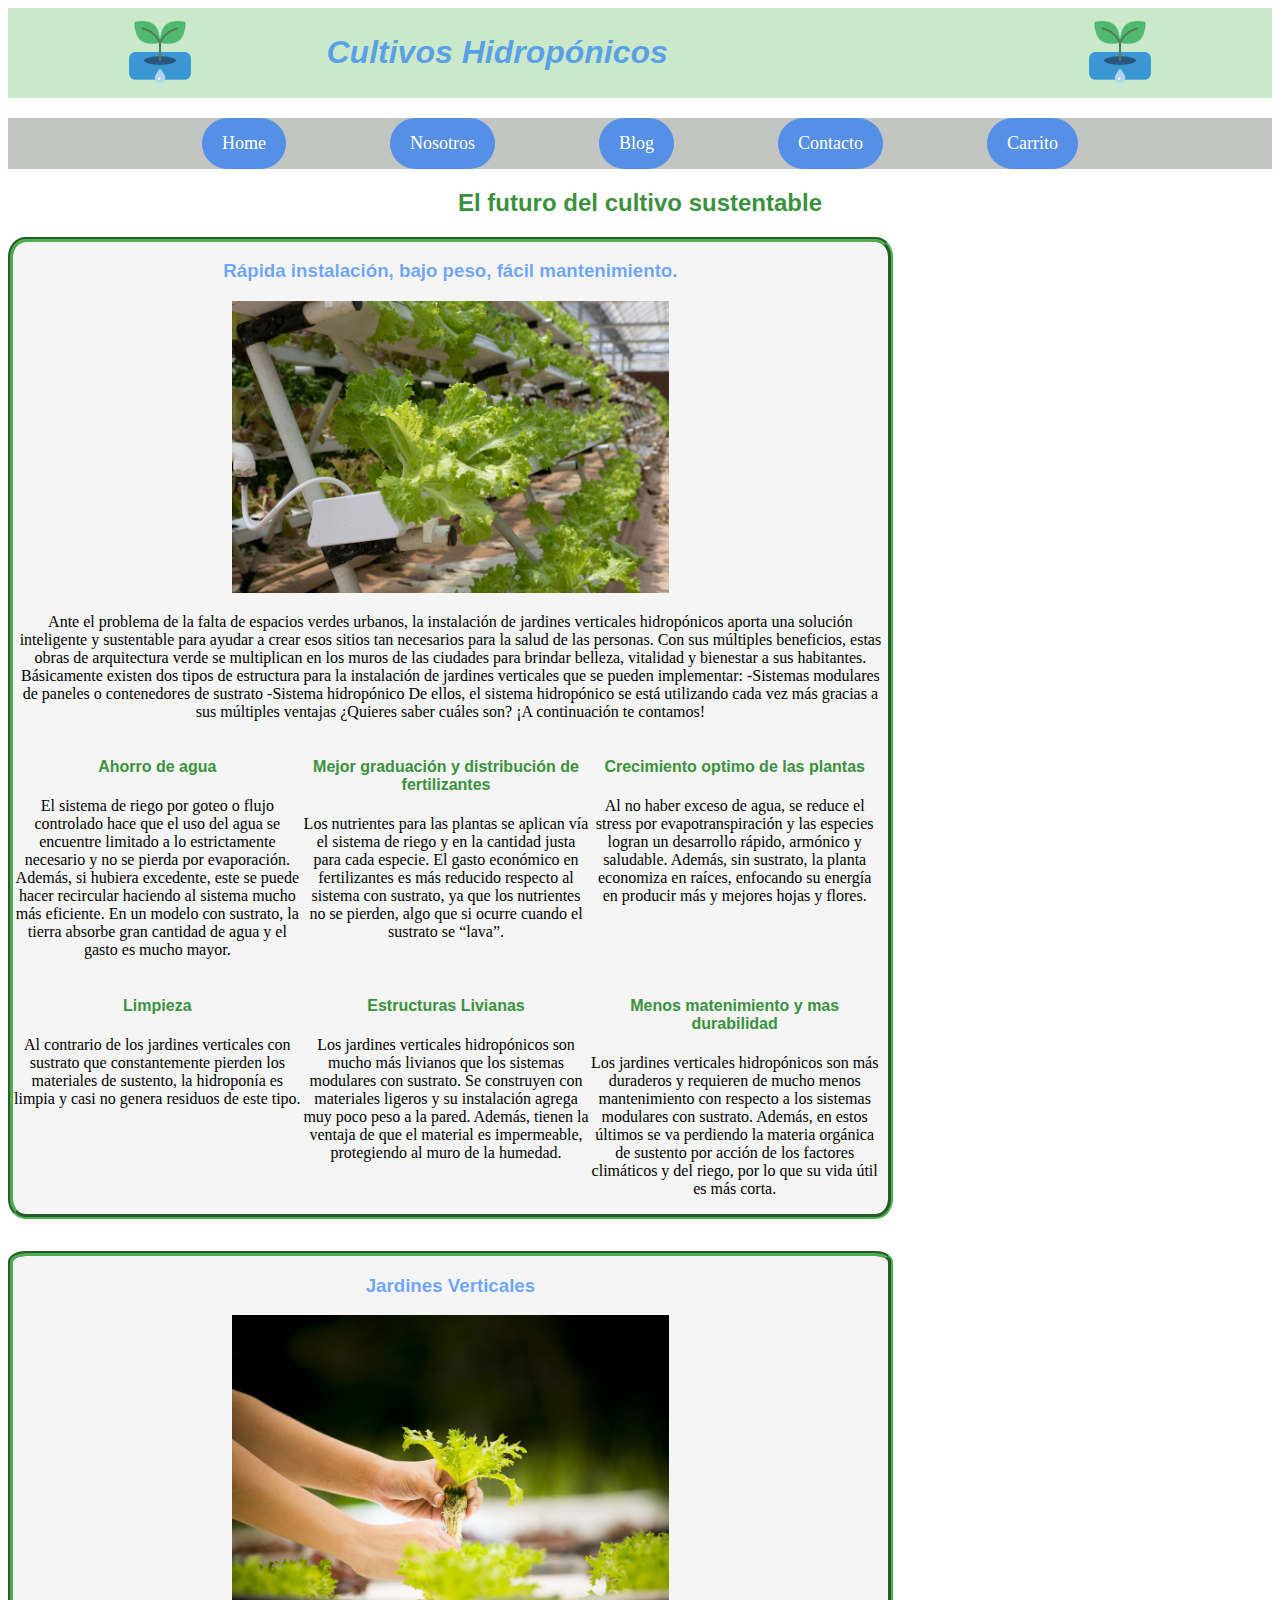
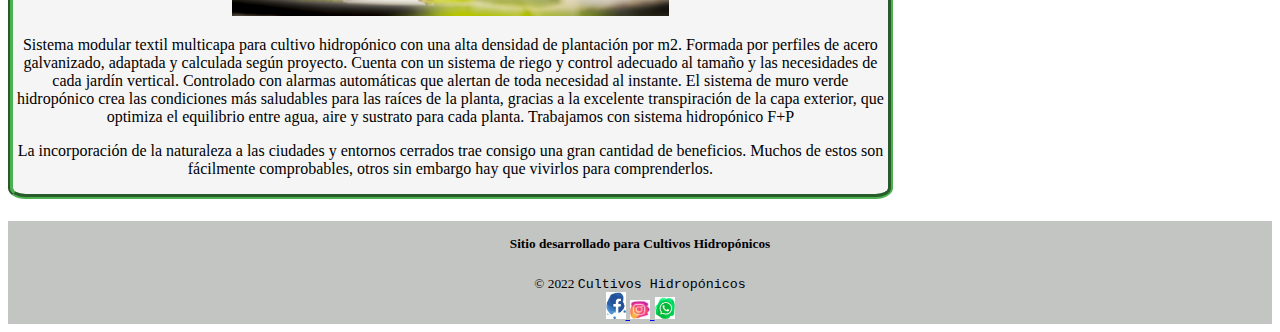
==== commit 527089b2: "Correccion error foot" ====
--- a/index.html
+++ b/index.html
@@ -82,10 +82,10 @@
            
              
         </main>
-        <footer id="foot">
+        <footer id="Foot">
             
         </footer>
-        
+
         <script src="./js/index.js"></script>
 </body>
 </html>
